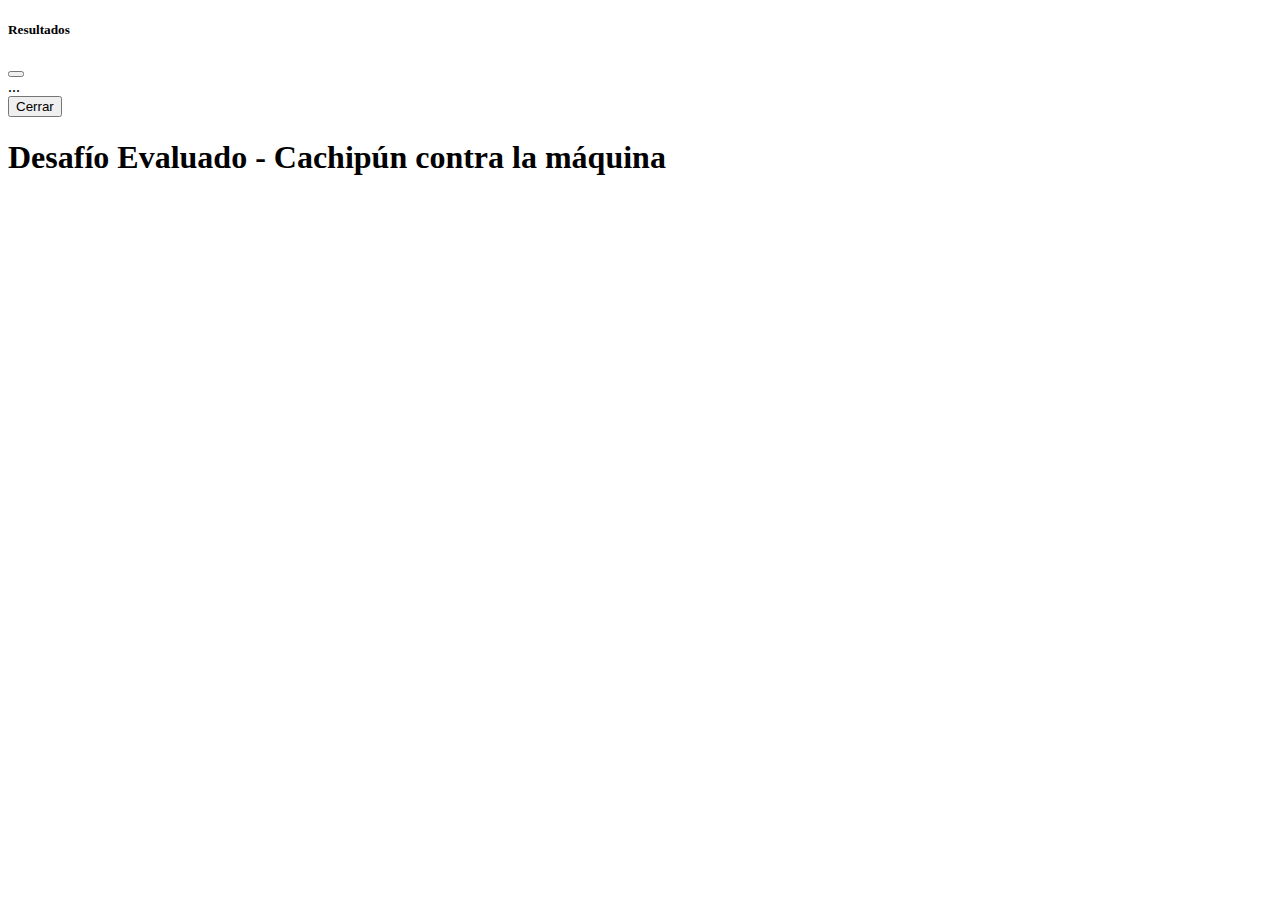
==== index.html @ c8f4fdea "empty" ====
<!DOCTYPE html>
<html lang="en">
   <head>
      <meta charset="UTF-8" />
      <meta http-equiv="X-UA-Compatible" content="IE=edge" />
      <meta name="viewport" content="width=device-width, initial-scale=1.0" />

      <!-- CSS -->
      <link
         href="https://cdn.jsdelivr.net/npm/bootstrap@5.1.3/dist/css/bootstrap.min.css"
         rel="stylesheet"
         integrity="sha384-1BmE4kWBq78iYhFldvKuhfTAU6auU8tT94WrHftjDbrCEXSU1oBoqyl2QvZ6jIW3"
         crossorigin="anonymous"
      />
      <link rel="stylesheet" href="./assets/css/style.css" />

      <!-- Favicon [Rock paper scissors icons created by Freepik - Flaticon<] -->
      <link
         rel="apple-touch-icon"
         sizes="180x180"
         href="./assets/img/favicon/apple-touch-icon.png"
      />
      <link
         rel="icon"
         type="image/png"
         sizes="32x32"
         href="./assets/img/favicon/favicon-32x32.png"
      />
      <link
         rel="icon"
         type="image/png"
         sizes="16x16"
         href="./assets/img/favicon/favicon-16x16.png"
      />
      <link rel="manifest" href="./assets/img/favicon/site.webmanifest" />
      <link
         rel="mask-icon"
         href="./assets/img/favicon/safari-pinned-tab.svg"
         color="#5bbad5"
      />
      <meta name="msapplication-TileColor" content="#da532c" />
      <meta name="theme-color" content="#ffffff" />

      <title>Desafío Guiado - Uso de variables y operadores aritméticos</title>
   </head>
   <body>
      <main>
         <!-- Modal -->
         <div class="modal fade" id="results" tabindex="-1">
            <div class="modal-dialog">
               <div class="modal-content">
                  <div class="modal-header">
                     <h5 class="modal-title" id="ModalLabel">Resultados</h5>
                     <button
                        type="button"
                        class="btn-close"
                        data-bs-dismiss="modal"
                     ></button>
                  </div>
                  <div class="modal-body">...</div>
                  <div class="modal-footer">
                     <button
                        type="button"
                        class="btn btn-secondary"
                        data-bs-dismiss="modal"
                     >
                        Cerrar
                     </button>
                  </div>
               </div>
            </div>
         </div>
         <!-- HEADER -->
         <h1 class="fst-italic text-center py-2 py-lg-4">
            Desafío Evaluado - Cachipún contra la máquina
         </h1>
         <!-- EXERCISES -->
         <div id="exercises" class="mx-auto py-3">
            <!-- First Row -->
            <div class="row">
               <!-- Description -->
               <div id="description" class="col-12 col-lg-4"></div>
               <!-- Exercise -->
               <div id="exercise" class="col-12 col-lg-8"></div>
            </div>
         </div>
      </main>
      <!-- SCRIPTS -->
      <script
         defer
         src="https://cdn.jsdelivr.net/npm/bootstrap@5.1.3/dist/js/bootstrap.bundle.min.js"
         integrity="sha384-ka7Sk0Gln4gmtz2MlQnikT1wXgYsOg+OMhuP+IlRH9sENBO0LRn5q+8nbTov4+1p"
         crossorigin="anonymous"
      ></script>

      <!-- <script defer src="./assets/js/script.js"></script> -->
   </body>
</html>
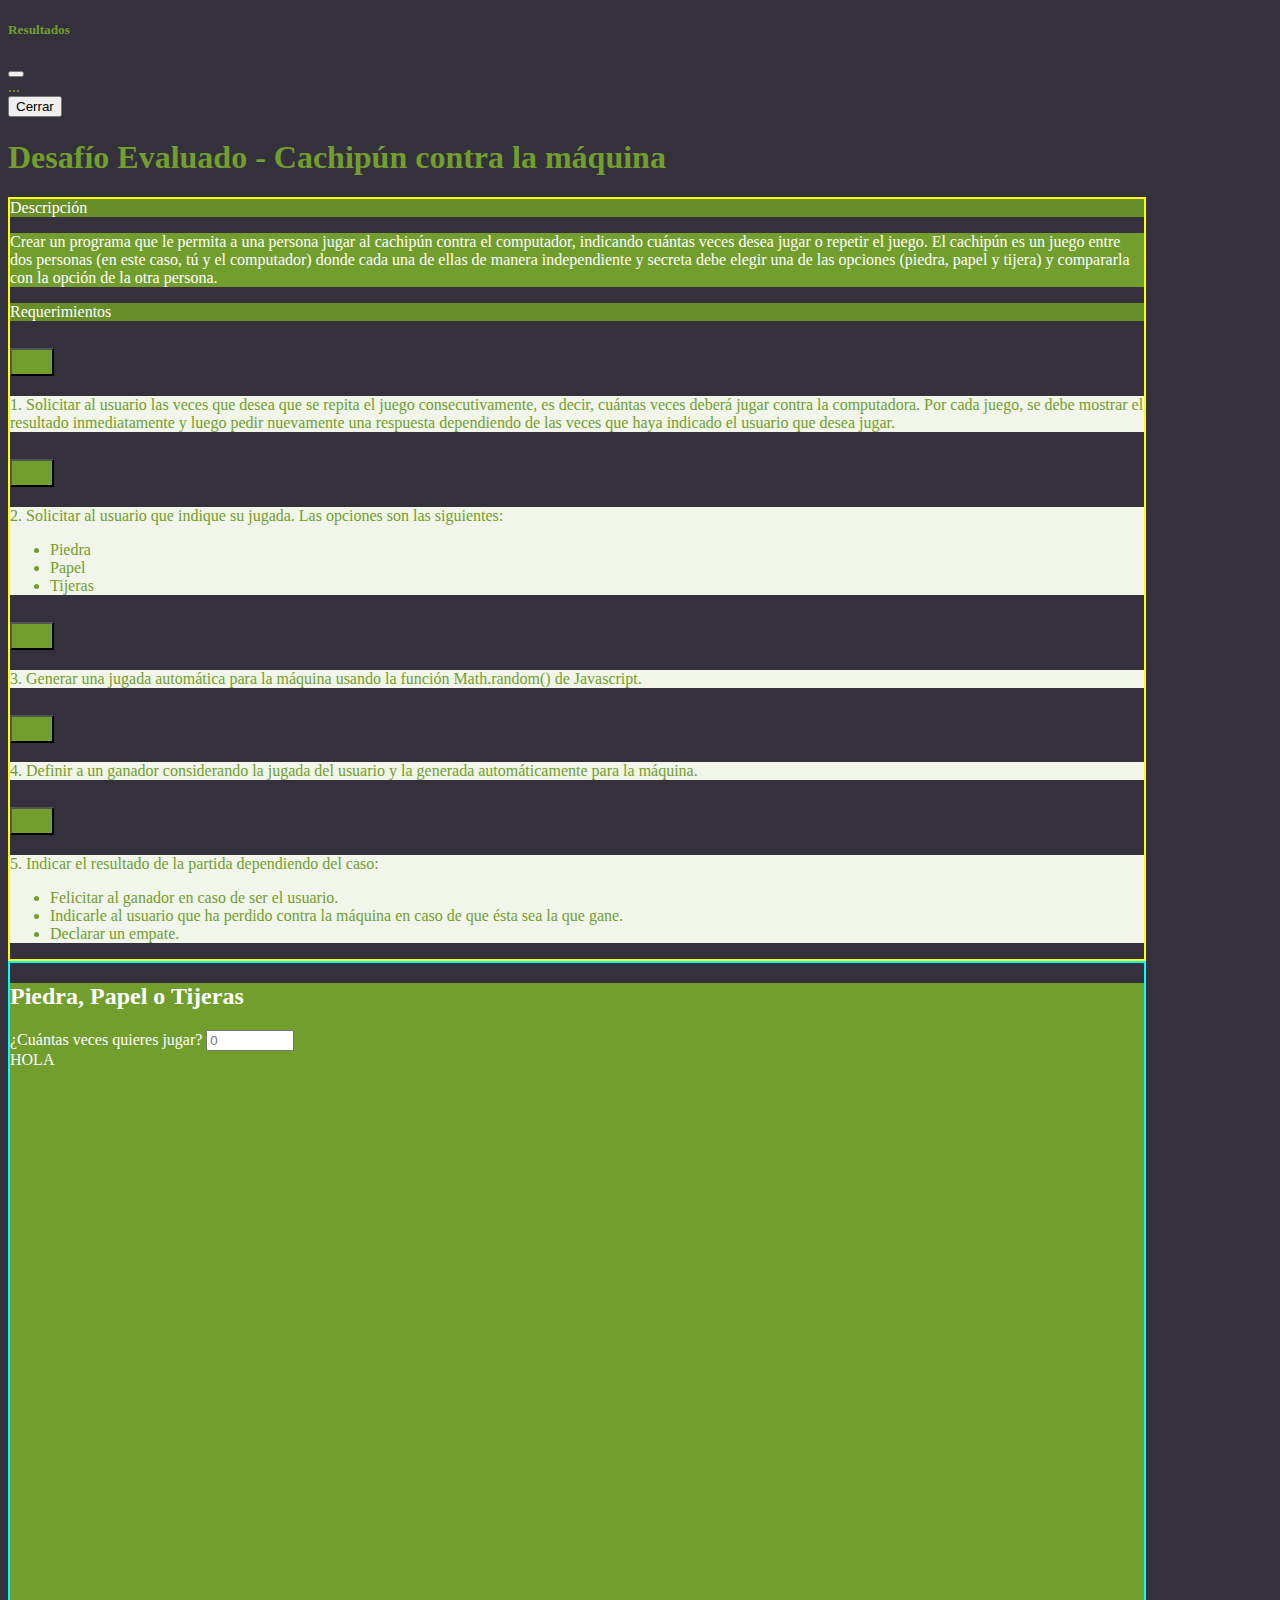
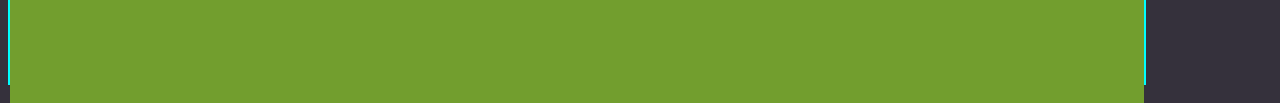
==== commit 17b50614: "Buttons and history left" ====
--- a/index.html
+++ b/index.html
@@ -75,13 +75,194 @@
             Desafío Evaluado - Cachipún contra la máquina
          </h1>
          <!-- EXERCISES -->
-         <div id="exercises" class="mx-auto py-3">
+         <div id="exercises" class="mx-auto">
             <!-- First Row -->
             <div class="row">
                <!-- Description -->
-               <div id="description" class="col-12 col-lg-4"></div>
+               <div id="description-1" class="col-12 col-lg-4 p-sm-4">
+                  <div class="card">
+                     <div class="card-header fs-5 fw-bold fst-italic">
+                        Descripción
+                     </div>
+                     <div class="card-body">
+                        <div class="card-text">
+                           <p class="mb-1">
+                              Crear un programa que le permita a una persona
+                              jugar al cachipún contra el computador, indicando
+                              cuántas veces desea jugar o repetir el juego. El
+                              cachipún es un juego entre dos personas (en este
+                              caso, tú y el computador) donde cada una de ellas
+                              de manera independiente y secreta debe elegir una
+                              de las opciones (piedra, papel y tijera) y
+                              compararla con la opción de la otra persona.
+                           </p>
+                        </div>
+                     </div>
+                     <div class="card-header fs-5 fw-bold fst-italic">
+                        Requerimientos
+                     </div>
+                     <!-- Accordion -->
+                     <div class="accordion accordion-flush" id="accordion">
+                        <!-- Item 1 -->
+                        <div class="accordion-item">
+                           <h2 class="accordion-header" id="flush-headingOne">
+                              <button
+                                 class="accordion-button collapsed"
+                                 type="button"
+                                 data-bs-toggle="collapse"
+                                 data-bs-target="#flush-collapseOne"
+                              ></button>
+                           </h2>
+                           <div
+                              id="flush-collapseOne"
+                              class="accordion-collapse collapse"
+                              data-bs-parent="#accordion"
+                           >
+                              <div class="accordion-body">
+                                 1. Solicitar al usuario las veces que desea que
+                                 se repita el juego consecutivamente, es decir,
+                                 cuántas veces deberá jugar contra la
+                                 computadora. Por cada juego, se debe mostrar el
+                                 resultado inmediatamente y luego pedir
+                                 nuevamente una respuesta dependiendo de las
+                                 veces que haya indicado el usuario que desea
+                                 jugar.
+                              </div>
+                           </div>
+                        </div>
+                        <!-- Item 2 -->
+                        <div class="accordion-item">
+                           <h2 class="accordion-header" id="flush-headingTwo">
+                              <button
+                                 class="accordion-button collapsed"
+                                 type="button"
+                                 data-bs-toggle="collapse"
+                                 data-bs-target="#flush-collapseTwo"
+                              ></button>
+                           </h2>
+                           <div
+                              id="flush-collapseTwo"
+                              class="accordion-collapse collapse"
+                              data-bs-parent="#accordion"
+                           >
+                              <div class="accordion-body">
+                                 2. Solicitar al usuario que indique su jugada.
+                                 Las opciones son las siguientes:
+                                 <ul class="mb-0">
+                                    <li>Piedra</li>
+                                    <li>Papel</li>
+                                    <li>Tijeras</li>
+                                 </ul>
+                              </div>
+                           </div>
+                        </div>
+                        <!-- Item 3 -->
+                        <div class="accordion-item">
+                           <h2 class="accordion-header" id="flush-headingThree">
+                              <button
+                                 class="accordion-button collapsed"
+                                 type="button"
+                                 data-bs-toggle="collapse"
+                                 data-bs-target="#flush-collapseThree"
+                              ></button>
+                           </h2>
+                           <div
+                              id="flush-collapseThree"
+                              class="accordion-collapse collapse"
+                              data-bs-parent="#accordion"
+                           >
+                              <div class="accordion-body">
+                                 3. Generar una jugada automática para la
+                                 máquina usando la función Math.random() de
+                                 Javascript.
+                              </div>
+                           </div>
+                        </div>
+                        <!-- Item 4 -->
+                        <div class="accordion-item">
+                           <h2 class="accordion-header" id="flush-headingFour">
+                              <button
+                                 class="accordion-button collapsed"
+                                 type="button"
+                                 data-bs-toggle="collapse"
+                                 data-bs-target="#flush-collapseFour"
+                              ></button>
+                           </h2>
+                           <div
+                              id="flush-collapseFour"
+                              class="accordion-collapse collapse"
+                              data-bs-parent="#accordion"
+                           >
+                              <div class="accordion-body">
+                                 4. Definir a un ganador considerando la jugada
+                                 del usuario y la generada automáticamente para
+                                 la máquina.
+                              </div>
+                           </div>
+                        </div>
+                        <!-- Item 5 -->
+                        <div class="accordion-item">
+                           <h2 class="accordion-header" id="flush-headingFive">
+                              <button
+                                 class="accordion-button collapsed"
+                                 type="button"
+                                 data-bs-toggle="collapse"
+                                 data-bs-target="#flush-collapseFive"
+                              ></button>
+                           </h2>
+                           <div
+                              id="flush-collapseFive"
+                              class="accordion-collapse collapse"
+                              data-bs-parent="#accordion"
+                           >
+                              <div class="accordion-body">
+                                 5. Indicar el resultado de la partida
+                                 dependiendo del caso:
+                                 <ul class="mb-0">
+                                    <li>
+                                       Felicitar al ganador en caso de ser el
+                                       usuario.
+                                    </li>
+                                    <li>
+                                       Indicarle al usuario que ha perdido
+                                       contra la máquina en caso de que ésta sea
+                                       la que gane.
+                                    </li>
+                                    <li>Declarar un empate.</li>
+                                 </ul>
+                              </div>
+                           </div>
+                        </div>
+                     </div>
+                  </div>
+               </div>
                <!-- Exercise -->
-               <div id="exercise" class="col-12 col-lg-8"></div>
+               <div id="exercise-1" class="col-12 col-lg-8 p-sm-4">
+                  <div class="row container mx-auto px-0 rounded-2">
+                     <div class="col-12 col-lg-10">
+                        <h2 class="text-center p-1 mb-5">
+                           Piedra, Papel o Tijeras
+                        </h2>
+                        <form
+                           action="#"
+                           method="GET"
+                           class="d-flex flex-column align-items-center py-5"
+                        >
+                           <label for="numPlays" class="form-label"
+                              >¿Cuántas veces quieres jugar?</label
+                           >
+                           <input
+                              type="number"
+                              id="numPlays"
+                              class="form-control"
+                              placeholder="0"
+                           />
+                        </form>
+                        <div class="container-fluid py-5 text-center">HOLA</div>
+                     </div>
+                     <div class="col-12 col-lg-2"></div>
+                  </div>
+               </div>
             </div>
          </div>
       </main>
--- a/assets/css/style.css
+++ b/assets/css/style.css
@@ -0,0 +1,101 @@
+@import url("./fonts.css");
+
+/*=============================================
+=                   GENERAL                   =
+=============================================*/
+body {
+   font-family: "UniNeue";
+   color: #729e2e;
+   background-color: #35313c;
+}
+h1 {
+   font-weight: 800;
+}
+#exercises {
+   max-width: 90%;
+   max-height: 80vh;
+   /* overflow: scroll; */
+}
+
+#exercise {
+   background-color: #729e2e;
+}
+
+.card-body {
+   background-color: #729e2e;
+   color: #fff;
+}
+
+.card-header {
+   color: #fff;
+   background-color: #678e29;
+}
+
+.accordion-button {
+   background-color: #729e2e;
+   padding: 0.75rem 1.25rem;
+}
+
+.accordion-button:not(.collapsed) {
+   background-color: #678e29;
+}
+
+.accordion-body {
+   background-color: #f1f5ea;
+}
+
+.accordion-button:focus {
+   border-color: #80a843;
+}
+.accordion-button:focus {
+   box-shadow: 0rem 0rem 0.5rem rgba(68, 95, 28, 0.75);
+}
+
+.accordion-button {
+   color: #fff;
+   border-color: #000;
+   /* border-bottom-color: #000; */
+}
+.accordion-button:not(.collapsed)::after {
+   background-image: url("data:image/svg+xml,%3csvg xmlns='http://www.w3.org/2000/svg' viewBox='0 0 16 16' fill='%23f1f5ea'%3e%3cpath fill-rule='evenodd' d='M1.646 4.646a.5.5 0 0 1 .708 0L8 10.293l5.646-5.647a.5.5 0 0 1 .708.708l-6 6a.5.5 0 0 1-.708 0l-6-6a.5.5 0 0 1 0-.708z'/%3e%3c/svg%3e");
+}
+.accordion-button.collapsed::after {
+   background-image: url("data:image/svg+xml,%3csvg xmlns='http://www.w3.org/2000/svg' viewBox='0 0 16 16' fill='%2335313c'%3e%3cpath fill-rule='evenodd' d='M1.646 4.646a.5.5 0 0 1 .708 0L8 10.293l5.646-5.647a.5.5 0 0 1 .708.708l-6 6a.5.5 0 0 1-.708 0l-6-6a.5.5 0 0 1 0-.708z'/%3e%3c/svg%3e");
+}
+
+#numberPlays {
+   max-width: 100px;
+}
+.icons img {
+   width: 100%;
+}
+/* TESTS */
+
+#exercise {
+   color: #fff;
+}
+
+#exercises {
+   height: 100vh;
+}
+
+#exercises .row {
+   height: 100%;
+}
+
+#description-1 {
+   border: 2px solid yellow;
+}
+#exercise-1 {
+   height: 100%;
+   border: 2px solid aqua;
+   color: #fff;
+}
+
+#exercise-1 .row {
+   background-color: #729e2e;
+}
+
+#exercise-1 form input {
+   max-width: 80px;
+}
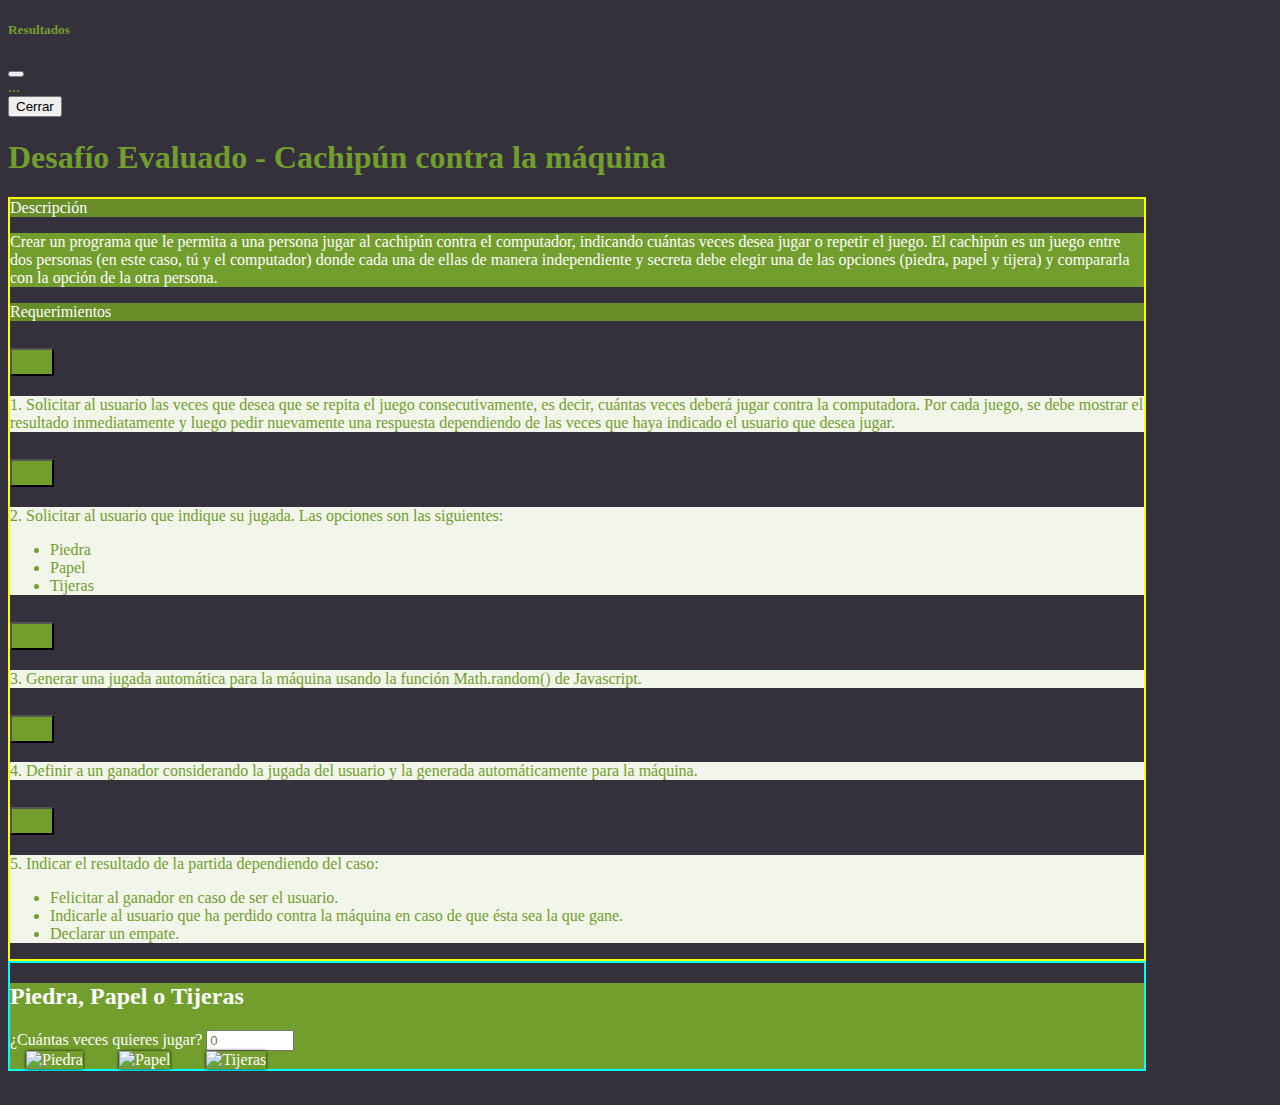
==== commit 9e3f3cf3: "Shits fixed yo" ====
--- a/index.html
+++ b/index.html
@@ -238,7 +238,7 @@
                </div>
                <!-- Exercise -->
                <div id="exercise-1" class="col-12 col-lg-8 p-sm-4">
-                  <div class="row container mx-auto px-0 rounded-2">
+                  <div class="row mx-auto px-0 rounded-2">
                      <div class="col-12 col-lg-10">
                         <h2 class="text-center p-1 mb-5">
                            Piedra, Papel o Tijeras
@@ -246,7 +246,7 @@
                         <form
                            action="#"
                            method="GET"
-                           class="d-flex flex-column align-items-center py-5"
+                           class="d-flex flex-column align-items-center py-3"
                         >
                            <label for="numPlays" class="form-label"
                               >¿Cuántas veces quieres jugar?</label
@@ -258,9 +258,28 @@
                               placeholder="0"
                            />
                         </form>
-                        <div class="container-fluid py-5 text-center">HOLA</div>
-                     </div>
-                     <div class="col-12 col-lg-2"></div>
+                        <div class="text-center py-4">
+                           <img
+                              class="rounded-circle"
+                              src="./assets/img/rock.png"
+                              alt="Piedra"
+                           />
+                           <img
+                              class="rounded-circle"
+                              src="./assets/img/paper.png"
+                              alt="Papel"
+                           />
+                           <img
+                              class="rounded-circle"
+                              src="./assets/img/scissors.png"
+                              alt="Tijeras"
+                           />
+                        </div>
+                     </div>
+                     <div
+                        id="table"
+                        class="col-12 col-lg-2 rounded-end rounded=2"
+                     ></div>
                   </div>
                </div>
             </div>
@@ -274,6 +293,6 @@
          crossorigin="anonymous"
       ></script>
 
-      <!-- <script defer src="./assets/js/script.js"></script> -->
+      <script defer src="./assets/js/script.js"></script>
    </body>
 </html>
--- a/assets/css/style.css
+++ b/assets/css/style.css
@@ -1,4 +1,18 @@
 @import url("./fonts.css");
+
+:root {
+   --button-height: 3rem;
+   --color-text: rgba(0, 0, 0, 0.25);
+   --color-text-shadow: rgba(255, 255, 255, 0.15);
+   --color-page-bg: #b9b5aa;
+   --color-bg: #899095;
+   --color-bg-light: #969da3;
+   --color-bg-dark: #7d878f;
+   --color-overlay-light: rgba(255, 255, 255, 0.2);
+   --color-overlay-medium: rgba(0, 0, 0, 0.1);
+   --color-overlay-dark: rgba(0, 0, 0, 0.2);
+   --color-tab-focus: rgba(255, 255, 255, 0.15);
+}
 
 /*=============================================
 =                   GENERAL                   =
@@ -13,7 +27,7 @@
 }
 #exercises {
    max-width: 90%;
-   max-height: 80vh;
+   /* max-height: 80vh; */
    /* overflow: scroll; */
 }
 
@@ -63,12 +77,6 @@
    background-image: url("data:image/svg+xml,%3csvg xmlns='http://www.w3.org/2000/svg' viewBox='0 0 16 16' fill='%2335313c'%3e%3cpath fill-rule='evenodd' d='M1.646 4.646a.5.5 0 0 1 .708 0L8 10.293l5.646-5.647a.5.5 0 0 1 .708.708l-6 6a.5.5 0 0 1-.708 0l-6-6a.5.5 0 0 1 0-.708z'/%3e%3c/svg%3e");
 }
 
-#numberPlays {
-   max-width: 100px;
-}
-.icons img {
-   width: 100%;
-}
 /* TESTS */
 
 #exercise {
@@ -80,7 +88,7 @@
 }
 
 #exercises .row {
-   height: 100%;
+   /* height: 100%; */
 }
 
 #description-1 {
@@ -99,3 +107,38 @@
 #exercise-1 form input {
    max-width: 80px;
 }
+
+#exercise-1 img {
+   width: 25%;
+   margin: 0 1rem;
+}
+
+#table {
+   background-color: #000;
+}
+
+/*=============================================
+=                MEDIA QUERIES                =
+=============================================*/
+@media screen and (max-width: 768px) {
+   #exercise-1 img {
+      width: 35%;
+   }
+}
+@media screen and (max-width: 500px) {
+   #exercise-1 img {
+      width: 35%;
+      margin: 0 0.5rem;
+   }
+}
+
+#exercise-1 img {
+   box-shadow: 0 0 3px #0b1005;
+}
+#exercise-1 img:hover {
+   box-shadow: 0 0 5px #0b1005;
+}
+#exercise-1 img:active {
+   transform: scale(0.96);
+   box-shadow: 0 0 0 4px #5b7e25;
+}
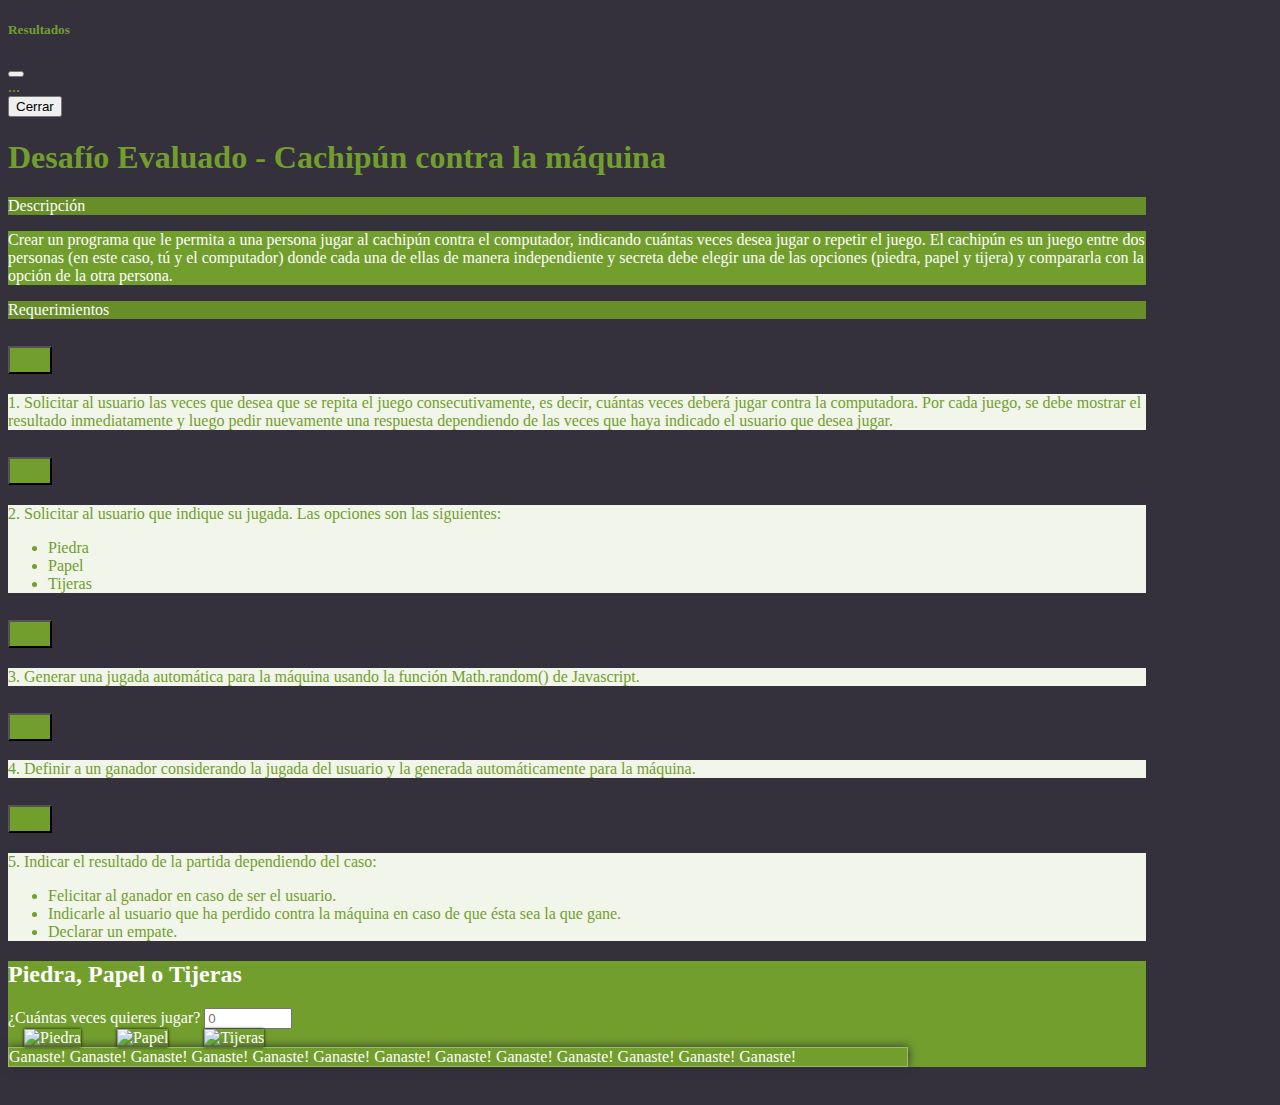
==== commit 3808750a: "testing results box" ====
--- a/index.html
+++ b/index.html
@@ -278,8 +278,24 @@
                      </div>
                      <div
                         id="table"
-                        class="col-12 col-lg-2 rounded-end rounded=2"
-                     ></div>
+                        class="col-12 col-lg-2 my-2 rounded-end rounded-2"
+                     >
+                        <div class="container p-2 rounded-2">
+                           <span class="d-block">Ganaste!</span>
+                           <span class="d-block">Ganaste!</span>
+                           <span class="d-block">Ganaste!</span>
+                           <span class="d-block">Ganaste!</span>
+                           <span class="d-block">Ganaste!</span>
+                           <span class="d-block">Ganaste!</span>
+                           <span class="d-block">Ganaste!</span>
+                           <span class="d-block">Ganaste!</span>
+                           <span class="d-block">Ganaste!</span>
+                           <span class="d-block">Ganaste!</span>
+                           <span class="d-block">Ganaste!</span>
+                           <span class="d-block">Ganaste!</span>
+                           <span class="d-block">Ganaste!</span>
+                        </div>
+                     </div>
                   </div>
                </div>
             </div>
@@ -293,6 +309,6 @@
          crossorigin="anonymous"
       ></script>
 
-      <script defer src="./assets/js/script.js"></script>
+      <!-- <script defer src="./assets/js/script.js"></script> -->
    </body>
 </html>
--- a/assets/css/style.css
+++ b/assets/css/style.css
@@ -92,11 +92,11 @@
 }
 
 #description-1 {
-   border: 2px solid yellow;
+   /* border: 2px solid yellow; */
 }
 #exercise-1 {
    height: 100%;
-   border: 2px solid aqua;
+   /* border: 2px solid aqua; */
    color: #fff;
 }
 
@@ -114,7 +114,13 @@
 }
 
 #table {
-   background-color: #000;
+   max-width: 100vh;
+}
+#table .container {
+   border: 1px solid #9cbb6d;
+   box-shadow: 0 0 10px #313131;
+   max-width: 100vh;
+   overflow: scroll;
 }
 
 /*=============================================
@@ -134,6 +140,7 @@
 
 #exercise-1 img {
    box-shadow: 0 0 3px #0b1005;
+   cursor: pointer;
 }
 #exercise-1 img:hover {
    box-shadow: 0 0 5px #0b1005;
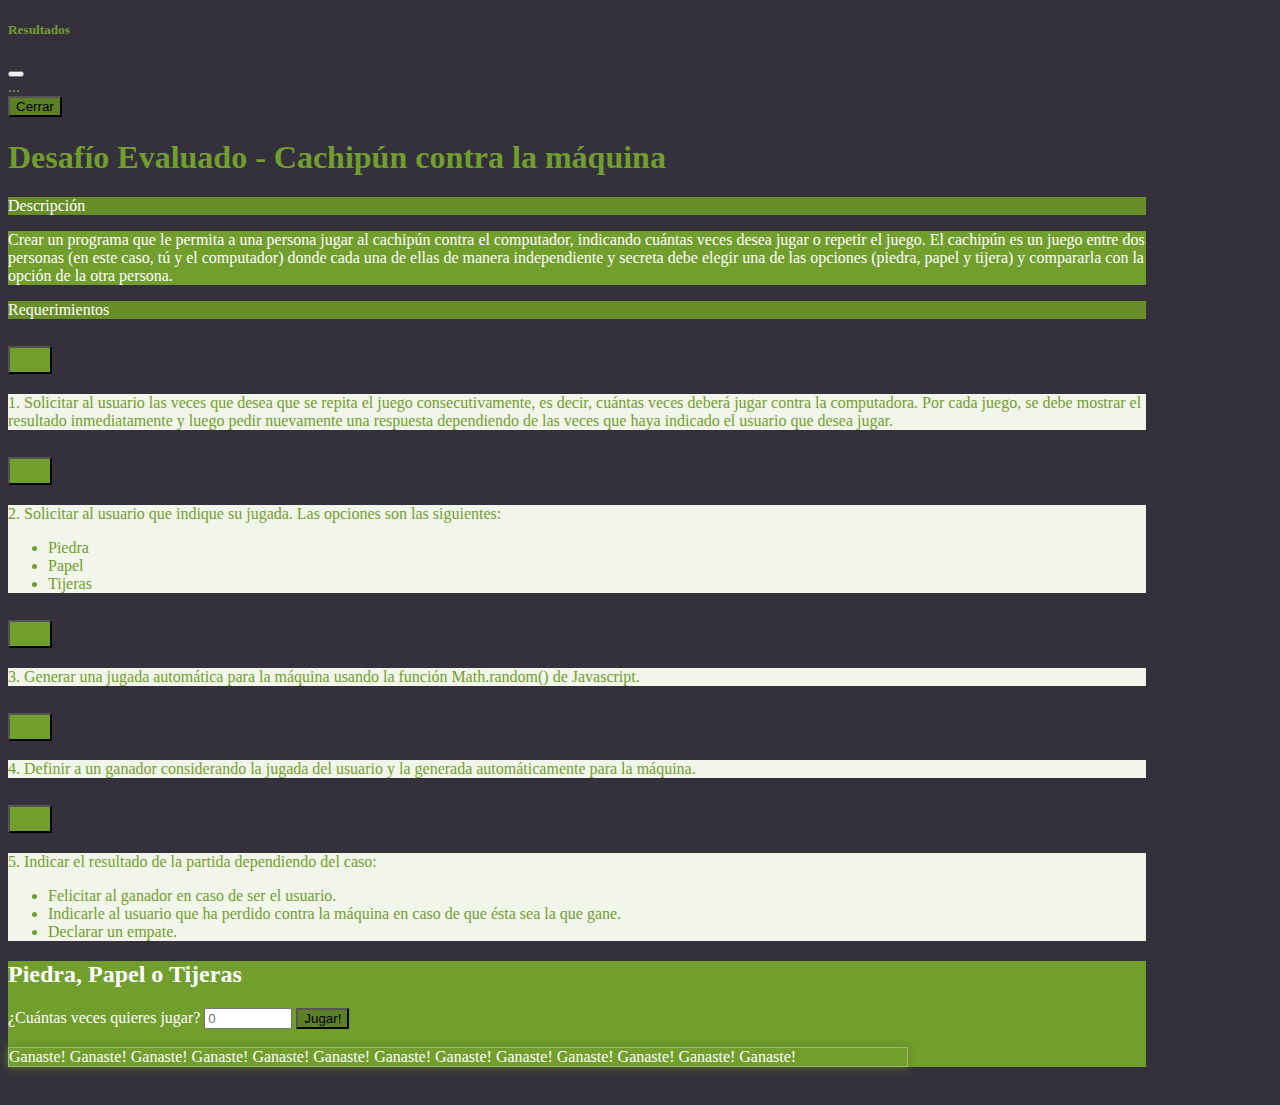
==== commit 867d0b0c: "Added rps-buttons visibility toggle animation" ====
--- a/index.html
+++ b/index.html
@@ -240,7 +240,7 @@
                <div id="exercise-1" class="col-12 col-lg-8 p-sm-4">
                   <div class="row mx-auto px-0 rounded-2">
                      <div class="col-12 col-lg-10">
-                        <h2 class="text-center p-1 mb-5">
+                        <h2 class="text-center p-1 mb-2">
                            Piedra, Papel o Tijeras
                         </h2>
                         <form
@@ -248,17 +248,26 @@
                            method="GET"
                            class="d-flex flex-column align-items-center py-3"
                         >
-                           <label for="numPlays" class="form-label"
+                           <label for="numGames" class="form-label"
                               >¿Cuántas veces quieres jugar?</label
                            >
                            <input
                               type="number"
-                              id="numPlays"
-                              class="form-control"
+                              id="numGames"
+                              class="form-control mb-4"
                               placeholder="0"
                            />
+                           <button
+                              id="playButton"
+                              class="btn btn-dark btn-lg text-white border border-white"
+                           >
+                              Jugar!
+                           </button>
                         </form>
-                        <div class="text-center py-4">
+                        <div
+                           id="rps-buttons"
+                           class="text-center py-4 invisible"
+                        >
                            <img
                               class="rounded-circle"
                               src="./assets/img/rock.png"
@@ -309,6 +318,6 @@
          crossorigin="anonymous"
       ></script>
 
-      <!-- <script defer src="./assets/js/script.js"></script> -->
+      <script defer src="./assets/js/script.js"></script>
    </body>
 </html>
--- a/assets/css/style.css
+++ b/assets/css/style.css
@@ -118,11 +118,14 @@
 }
 #table .container {
    border: 1px solid #9cbb6d;
-   box-shadow: 0 0 10px #313131;
+   box-shadow: 0 0 10px #5d8025;
    max-width: 100vh;
    overflow: scroll;
 }
 
+.btn {
+   background-color: #5d8025;
+}
 /*=============================================
 =                MEDIA QUERIES                =
 =============================================*/
@@ -149,3 +152,14 @@
    transform: scale(0.96);
    box-shadow: 0 0 0 4px #5b7e25;
 }
+
+.invisible {
+   visibility: hidden;
+   opacity: 0;
+   transition: visibility 0s linear 500ms, opacity 500ms linear;
+}
+.visible {
+   visibility: visible !important;
+   opacity: 1 !important;
+   transition: visibility 0s linear, opacity 500ms linear;
+}
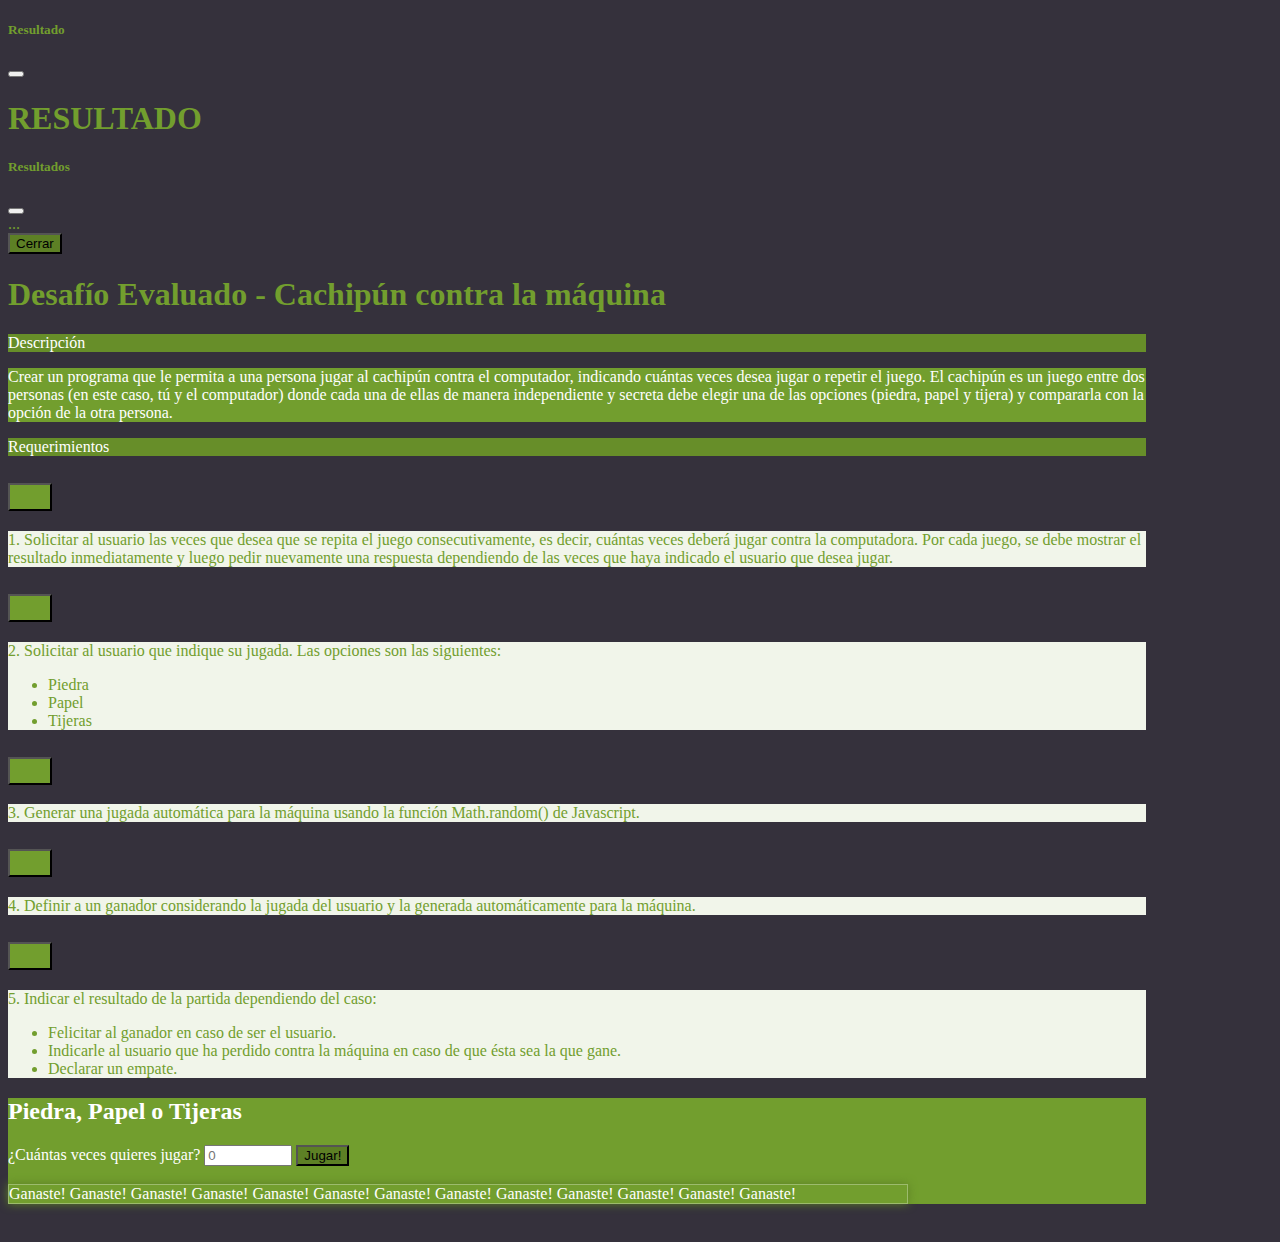
==== commit 7ec79842: "advancing in script.js" ====
--- a/index.html
+++ b/index.html
@@ -44,6 +44,32 @@
       <title>Desafío Guiado - Uso de variables y operadores aritméticos</title>
    </head>
    <body>
+      <!-- Modal -->
+      <div
+         class="modal fade"
+         id="resultModal"
+         tabindex="-1"
+         aria-labelledby="resultModalLabel"
+         aria-hidden="true"
+      >
+         <div class="modal-dialog modal-dialog-centered">
+            <div class="modal-content">
+               <div class="modal-header">
+                  <h5 class="modal-title" id="resultModalLabel">Resultado</h5>
+                  <button
+                     type="button"
+                     class="btn-close"
+                     data-bs-dismiss="modal"
+                     aria-label="Close"
+                  ></button>
+               </div>
+               <div class="modal-body my-2">
+                  <h1 id="modal-result" class="text-center">RESULTADO</h1>
+               </div>
+            </div>
+         </div>
+      </div>
+
       <main>
          <!-- Modal -->
          <div class="modal fade" id="results" tabindex="-1">
@@ -269,19 +295,25 @@
                            class="text-center py-4 invisible"
                         >
                            <img
+                              data-bs-toggle="modal"
+                              data-bs-target="#resultModal"
                               class="rounded-circle"
                               src="./assets/img/rock.png"
-                              alt="Piedra"
+                              alt="piedra"
                            />
                            <img
+                              data-bs-toggle="modal"
+                              data-bs-target="#resultModal"
                               class="rounded-circle"
                               src="./assets/img/paper.png"
-                              alt="Papel"
+                              alt="papel"
                            />
                            <img
+                              data-bs-toggle="modal"
+                              data-bs-target="#resultModal"
                               class="rounded-circle"
                               src="./assets/img/scissors.png"
-                              alt="Tijeras"
+                              alt="tijeras"
                            />
                         </div>
                      </div>
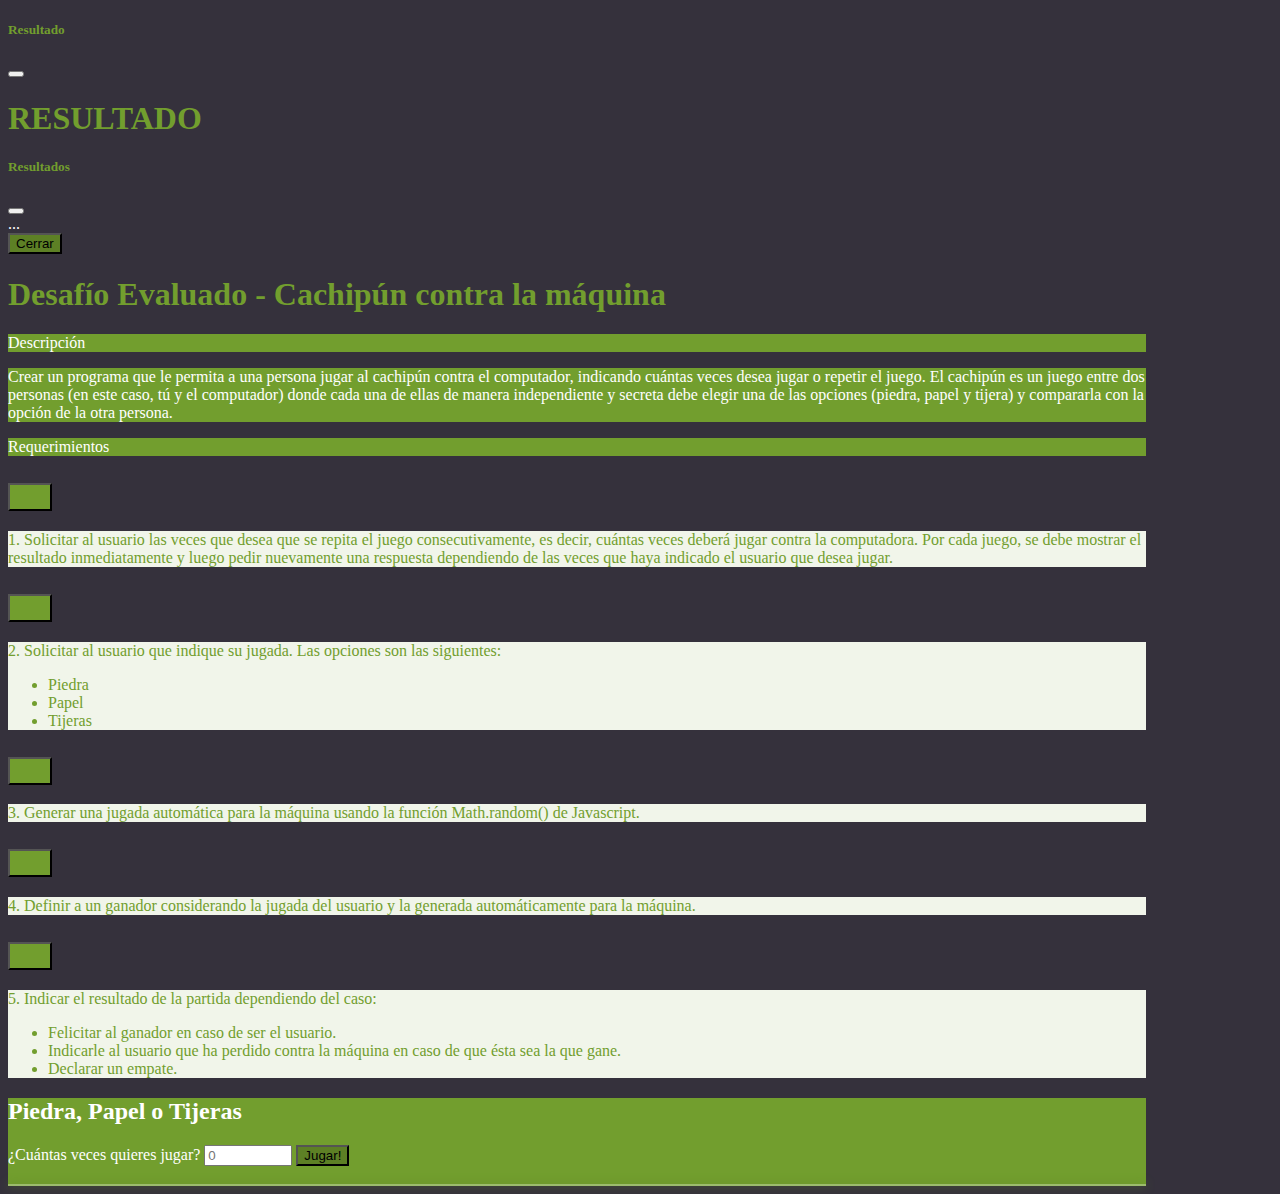
==== commit 1cf50173: "added meta info" ====
--- a/index.html
+++ b/index.html
@@ -1,9 +1,12 @@
 <!DOCTYPE html>
-<html lang="en">
+<html lang="es">
    <head>
       <meta charset="UTF-8" />
       <meta http-equiv="X-UA-Compatible" content="IE=edge" />
       <meta name="viewport" content="width=device-width, initial-scale=1.0" />
+      <meta name="description" content="Rock Paper Scissors Exercise" />
+      <meta name="keywords" content="HTML, CSS, JavaScript, rps" />
+      <meta name="author" content="Aframuz" />
 
       <!-- CSS -->
       <link
@@ -103,9 +106,9 @@
          <!-- EXERCISES -->
          <div id="exercises" class="mx-auto">
             <!-- First Row -->
-            <div class="row">
+            <div class="row gy-4">
                <!-- Description -->
-               <div id="description-1" class="col-12 col-lg-4 p-sm-4">
+               <div id="description-1" class="col-12 col-lg-4 p-sm-2">
                   <div class="card">
                      <div class="card-header fs-5 fw-bold fst-italic">
                         Descripción
@@ -263,7 +266,10 @@
                   </div>
                </div>
                <!-- Exercise -->
-               <div id="exercise-1" class="col-12 col-lg-8 p-sm-4">
+               <div
+                  id="exercise-1"
+                  class="col-12 col-lg-8 p-sm-2 overflow-auto"
+               >
                   <div class="row mx-auto px-0 rounded-2">
                      <div class="col-12 col-lg-10">
                         <h2 class="text-center p-1 mb-2">
@@ -321,21 +327,10 @@
                         id="table"
                         class="col-12 col-lg-2 my-2 rounded-end rounded-2"
                      >
-                        <div class="container p-2 rounded-2">
-                           <span class="d-block">Ganaste!</span>
-                           <span class="d-block">Ganaste!</span>
-                           <span class="d-block">Ganaste!</span>
-                           <span class="d-block">Ganaste!</span>
-                           <span class="d-block">Ganaste!</span>
-                           <span class="d-block">Ganaste!</span>
-                           <span class="d-block">Ganaste!</span>
-                           <span class="d-block">Ganaste!</span>
-                           <span class="d-block">Ganaste!</span>
-                           <span class="d-block">Ganaste!</span>
-                           <span class="d-block">Ganaste!</span>
-                           <span class="d-block">Ganaste!</span>
-                           <span class="d-block">Ganaste!</span>
-                        </div>
+                        <div
+                           id="result-tab"
+                           class="container p-2 rounded-2 h-100 overflow-auto"
+                        ></div>
                      </div>
                   </div>
                </div>
--- a/assets/css/style.css
+++ b/assets/css/style.css
@@ -1,74 +1,50 @@
 @import url("./fonts.css");
-
-:root {
-   --button-height: 3rem;
-   --color-text: rgba(0, 0, 0, 0.25);
-   --color-text-shadow: rgba(255, 255, 255, 0.15);
-   --color-page-bg: #b9b5aa;
-   --color-bg: #899095;
-   --color-bg-light: #969da3;
-   --color-bg-dark: #7d878f;
-   --color-overlay-light: rgba(255, 255, 255, 0.2);
-   --color-overlay-medium: rgba(0, 0, 0, 0.1);
-   --color-overlay-dark: rgba(0, 0, 0, 0.2);
-   --color-tab-focus: rgba(255, 255, 255, 0.15);
-}
 
 /*=============================================
 =                   GENERAL                   =
 =============================================*/
 body {
    font-family: "UniNeue";
-   color: #729e2e;
+   color: #fff;
    background-color: #35313c;
 }
-h1 {
+h1,
+.modal-title {
+   color: #729e2e;
    font-weight: 800;
 }
+
 #exercises {
    max-width: 90%;
-   /* max-height: 80vh; */
-   /* overflow: scroll; */
 }
-
-#exercise {
+/*=============================================
+=                 DESCRIPTION                 =
+=============================================*/
+.card-body,
+.card-header,
+.accordion-button {
    background-color: #729e2e;
 }
-
-.card-body {
-   background-color: #729e2e;
-   color: #fff;
+.accordion-body {
+   color: #729e2e;
 }
-
-.card-header {
-   color: #fff;
-   background-color: #678e29;
-}
-
 .accordion-button {
-   background-color: #729e2e;
    padding: 0.75rem 1.25rem;
 }
-
 .accordion-button:not(.collapsed) {
    background-color: #678e29;
 }
-
 .accordion-body {
    background-color: #f1f5ea;
 }
-
 .accordion-button:focus {
    border-color: #80a843;
 }
 .accordion-button:focus {
    box-shadow: 0rem 0rem 0.5rem rgba(68, 95, 28, 0.75);
 }
-
 .accordion-button {
-   color: #fff;
    border-color: #000;
-   /* border-bottom-color: #000; */
 }
 .accordion-button:not(.collapsed)::after {
    background-image: url("data:image/svg+xml,%3csvg xmlns='http://www.w3.org/2000/svg' viewBox='0 0 16 16' fill='%23f1f5ea'%3e%3cpath fill-rule='evenodd' d='M1.646 4.646a.5.5 0 0 1 .708 0L8 10.293l5.646-5.647a.5.5 0 0 1 .708.708l-6 6a.5.5 0 0 1-.708 0l-6-6a.5.5 0 0 1 0-.708z'/%3e%3c/svg%3e");
@@ -77,29 +53,9 @@
    background-image: url("data:image/svg+xml,%3csvg xmlns='http://www.w3.org/2000/svg' viewBox='0 0 16 16' fill='%2335313c'%3e%3cpath fill-rule='evenodd' d='M1.646 4.646a.5.5 0 0 1 .708 0L8 10.293l5.646-5.647a.5.5 0 0 1 .708.708l-6 6a.5.5 0 0 1-.708 0l-6-6a.5.5 0 0 1 0-.708z'/%3e%3c/svg%3e");
 }
 
-/* TESTS */
-
-#exercise {
-   color: #fff;
-}
-
-#exercises {
-   height: 100vh;
-}
-
-#exercises .row {
-   /* height: 100%; */
-}
-
-#description-1 {
-   /* border: 2px solid yellow; */
-}
-#exercise-1 {
-   height: 100%;
-   /* border: 2px solid aqua; */
-   color: #fff;
-}
-
+/*=============================================
+=                  EXERCISE                   =
+=============================================*/
 #exercise-1 .row {
    background-color: #729e2e;
 }
@@ -108,24 +64,40 @@
    max-width: 80px;
 }
 
+.btn {
+   background-color: #5d8025;
+}
+
+.invisible {
+   visibility: hidden;
+   opacity: 0;
+   transition: visibility 0s linear 500ms, opacity 500ms linear;
+}
+.visible {
+   visibility: visible !important;
+   opacity: 1 !important;
+   transition: visibility 0s linear, opacity 500ms linear;
+}
 #exercise-1 img {
    width: 25%;
    margin: 0 1rem;
+   box-shadow: 0 0 3px #0b1005;
+   cursor: pointer;
+}
+#exercise-1 img:hover {
+   box-shadow: 0 0 5px #0b1005;
+}
+#exercise-1 img:active {
+   transform: scale(0.96);
+   box-shadow: 0 0 0 4px #5b7e25;
 }
 
-#table {
-   max-width: 100vh;
-}
-#table .container {
+#result-tab {
+   max-height: 450px;
    border: 1px solid #9cbb6d;
    box-shadow: 0 0 10px #5d8025;
-   max-width: 100vh;
-   overflow: scroll;
 }
 
-.btn {
-   background-color: #5d8025;
-}
 /*=============================================
 =                MEDIA QUERIES                =
 =============================================*/
@@ -140,26 +112,3 @@
       margin: 0 0.5rem;
    }
 }
-
-#exercise-1 img {
-   box-shadow: 0 0 3px #0b1005;
-   cursor: pointer;
-}
-#exercise-1 img:hover {
-   box-shadow: 0 0 5px #0b1005;
-}
-#exercise-1 img:active {
-   transform: scale(0.96);
-   box-shadow: 0 0 0 4px #5b7e25;
-}
-
-.invisible {
-   visibility: hidden;
-   opacity: 0;
-   transition: visibility 0s linear 500ms, opacity 500ms linear;
-}
-.visible {
-   visibility: visible !important;
-   opacity: 1 !important;
-   transition: visibility 0s linear, opacity 500ms linear;
-}
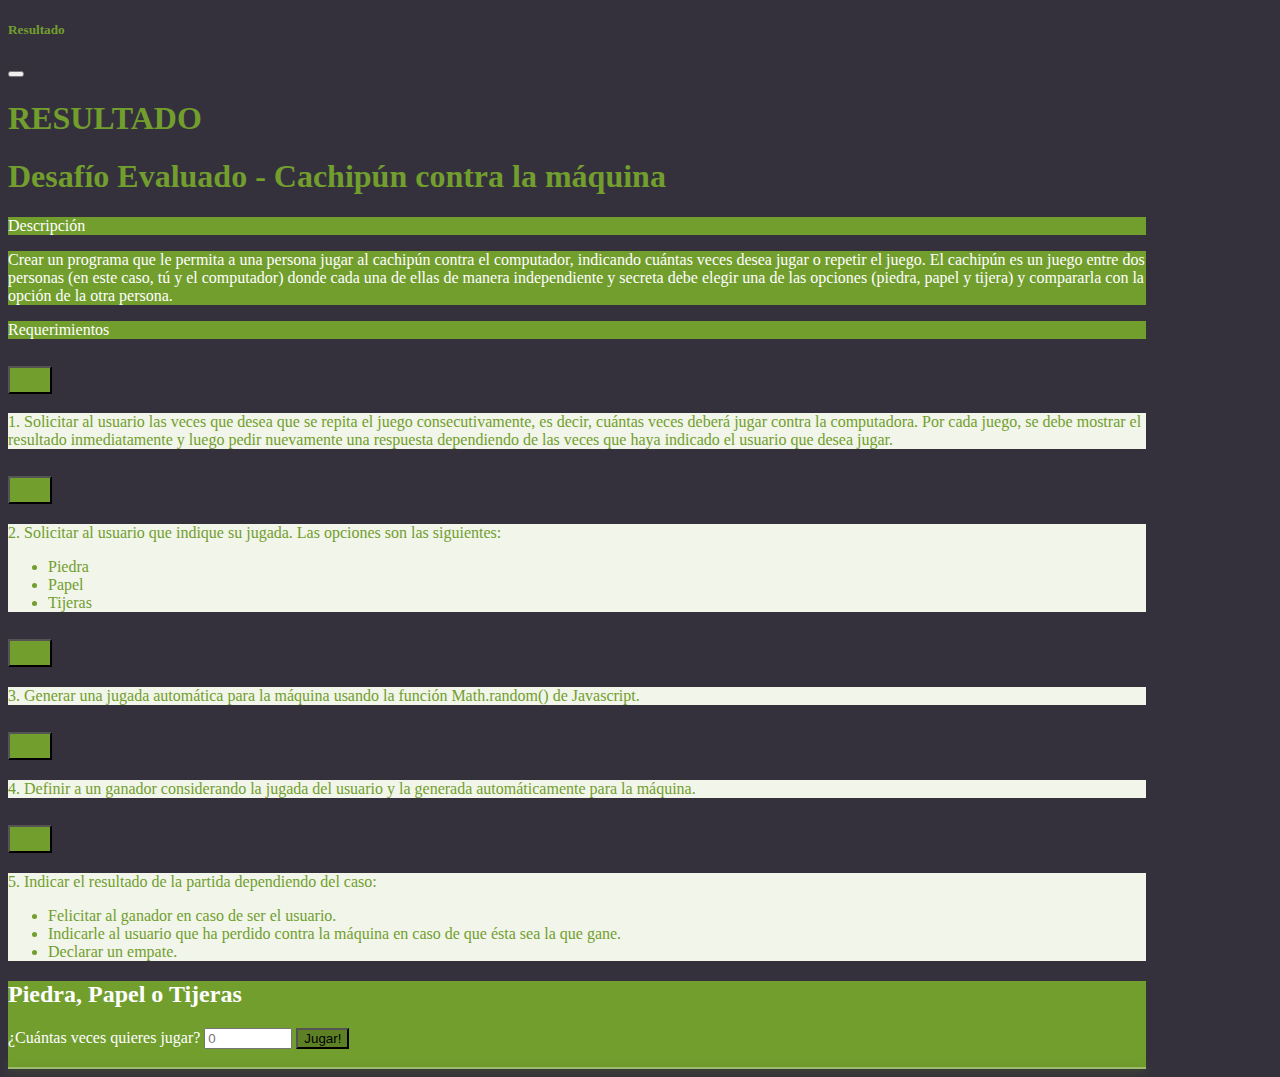
==== commit 99eb666d: "Removed Modal duplicate" ====
--- a/index.html
+++ b/index.html
@@ -74,31 +74,6 @@
       </div>
 
       <main>
-         <!-- Modal -->
-         <div class="modal fade" id="results" tabindex="-1">
-            <div class="modal-dialog">
-               <div class="modal-content">
-                  <div class="modal-header">
-                     <h5 class="modal-title" id="ModalLabel">Resultados</h5>
-                     <button
-                        type="button"
-                        class="btn-close"
-                        data-bs-dismiss="modal"
-                     ></button>
-                  </div>
-                  <div class="modal-body">...</div>
-                  <div class="modal-footer">
-                     <button
-                        type="button"
-                        class="btn btn-secondary"
-                        data-bs-dismiss="modal"
-                     >
-                        Cerrar
-                     </button>
-                  </div>
-               </div>
-            </div>
-         </div>
          <!-- HEADER -->
          <h1 class="fst-italic text-center py-2 py-lg-4">
             Desafío Evaluado - Cachipún contra la máquina
